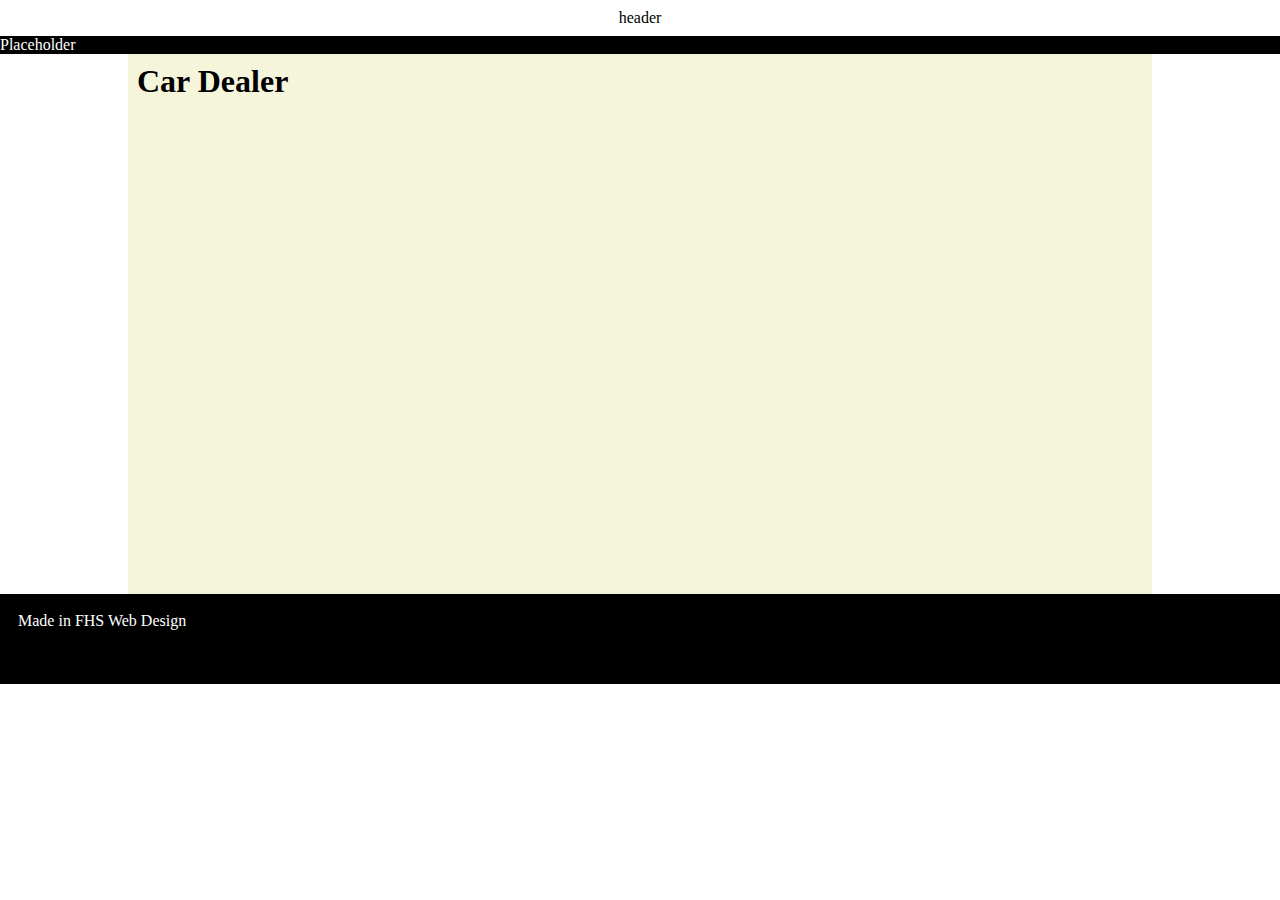
==== cardealer/index.html @ 9b1e8d38 "Added skeleton so we can link to portfolio" ====
<!doctype html>
<html>
<head>
	<!-- CSS Will go under Here in STYLE Tags -->
	<style>
        
		:root {
			/* Put Variables Here */

		}
		* {
			margin: 0;
			padding: 0;
			box-sizing: border-box;
		}
		body {
			background: white;
		}
		header {
			padding: 1vh;
			text-align: center;
		}
		nav {
			background-color: black;
			color: white;
		}
		footer {
			background-color: black;
			color: white;
			padding: 2vh;
			min-height: 10vh;
		}
		.container {
			background-color: beige;
			padding: 1vh;
			min-height: 60vh;
			width: 80%;
			margin: auto;
		}

		@media only screen and (max-width:800px) {
			.container {
				width: 100%;
				margin: auto;
			}
		}




	</style>
	<!-- Put the Link Tags Here -->
	<meta name="viewport" content="width=device-width, initial-scale=1.0">
	
	<title>Car Dealer Home</title>

</head>
<body>
	<header>
		header
	</header>
	<nav>
		Placeholder
	</nav>
	<div class="container">
		<!-- Put assignment specific code here -->
		<h1>Car Dealer</h1>
		
		
		
		
		
		
		
	</div><!-- End of the container -->
	<footer>
		Made in FHS Web Design
	</footer>




<!-- Don't delete me please, but copy me...-->
</body>
</html>
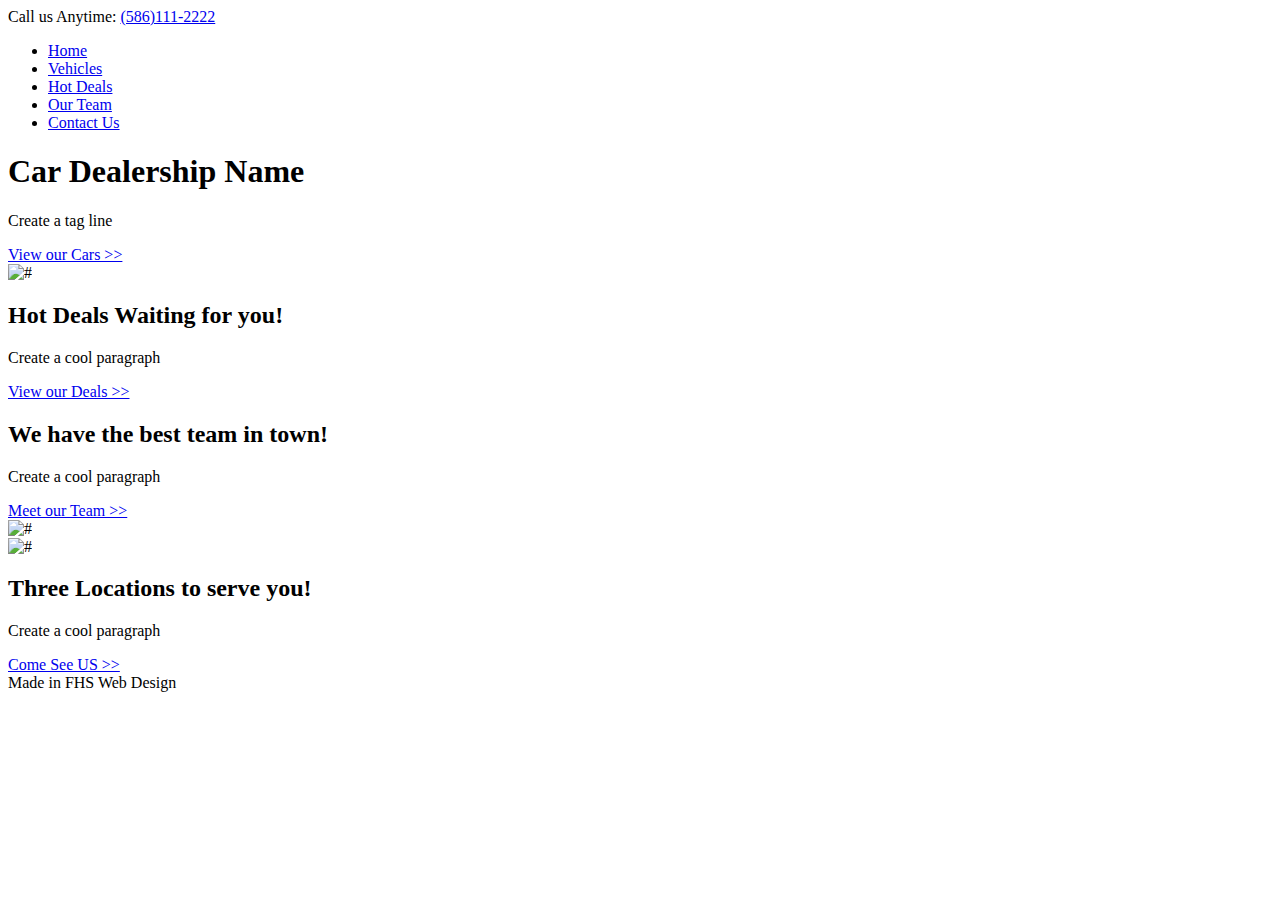
==== commit 918bc8e9: "Updated Index Page" ====
--- a/cardealer/index.html
+++ b/cardealer/index.html
@@ -4,75 +4,84 @@
 	<!-- CSS Will go under Here in STYLE Tags -->
 	<style>
         
-		:root {
-			/* Put Variables Here */
-
-		}
-		* {
-			margin: 0;
-			padding: 0;
-			box-sizing: border-box;
-		}
-		body {
-			background: white;
-		}
-		header {
-			padding: 1vh;
-			text-align: center;
-		}
-		nav {
-			background-color: black;
-			color: white;
-		}
-		footer {
-			background-color: black;
-			color: white;
-			padding: 2vh;
-			min-height: 10vh;
-		}
-		.container {
-			background-color: beige;
-			padding: 1vh;
-			min-height: 60vh;
-			width: 80%;
-			margin: auto;
-		}
-
-		@media only screen and (max-width:800px) {
-			.container {
-				width: 100%;
-				margin: auto;
-			}
-		}
-
-
-
-
 	</style>
 	<!-- Put the Link Tags Here -->
 	<meta name="viewport" content="width=device-width, initial-scale=1.0">
-	
+	<link type="text/css" rel="stylesheet" href="css/cardealer.css">
 	<title>Car Dealer Home</title>
 
 </head>
 <body>
 	<header>
-		header
+		Call us Anytime: <a href="tel:+15861112222">(586)111-2222</a>
 	</header>
 	<nav>
-		Placeholder
+		<ul>
+			<li><a href="index.html">Home</a></li>
+			<li><a href="cars.html">Vehicles</a></li>
+			<li><a href="deals.html">Hot Deals</a></li>
+			<li><a href="team.html">Our Team</a></li>
+			<li><a href="contact.html">Contact Us</a></li>
+		</ul>
 	</nav>
-	<div class="container">
-		<!-- Put assignment specific code here -->
-		<h1>Car Dealer</h1>
+	<div class="cover-photo">
 		
-		
-		
-		
-		
-		
-		
-	</div><!-- End of the container -->
+		<div class="overlay">
+		<div class="overlay-inner">
+			<h1>Car Dealership Name</h1>
+			<p>Create a tag line</p>
+			<a class="cta-button" href="cars.html">View our Cars >></a>
+		</div><!-- End overlay Inner-->
+
+		</div><!-- End overlay-->
+				
+	</div><!-- End of the cover photo -->
+	<div class="row">
+
+		<div class="media">
+			<img src="images/carPlaceholder.png" alt="#">
+		</div>
+		<div class="text">
+			<h2>Hot Deals Waiting for you!</h2>
+			<p>
+				Create a cool paragraph
+			</p>
+			<a class="cta-button" href="deals.html">View our Deals >></a>
+		</div>
+
+	</div><!-- End of a row -->
+
+	<div class="row row-dark">
+
+		<div class="text">
+			<h2>We have the best team in town!</h2>
+			<p>
+				Create a cool paragraph
+			</p>
+			<a class="cta-button" href="team.html">Meet our Team >></a>
+		</div>
+
+		<div class="media">
+			<img src="images/carPlaceholder.png" alt="#">
+		</div>
+
+	</div><!-- End of a row -->
+
+	<div class="row">
+
+		<div class="media">
+			<img src="images/carPlaceholder.png" alt="#">
+		</div>
+		<div class="text">
+			<h2>Three Locations to serve you!</h2>
+			<p>
+				Create a cool paragraph
+			</p>
+			<a class="cta-button" href="contact.html">Come See US >></a>
+		</div>
+
+	</div><!-- End of a row -->
+
 	<footer>
 		Made in FHS Web Design
 	</footer>
